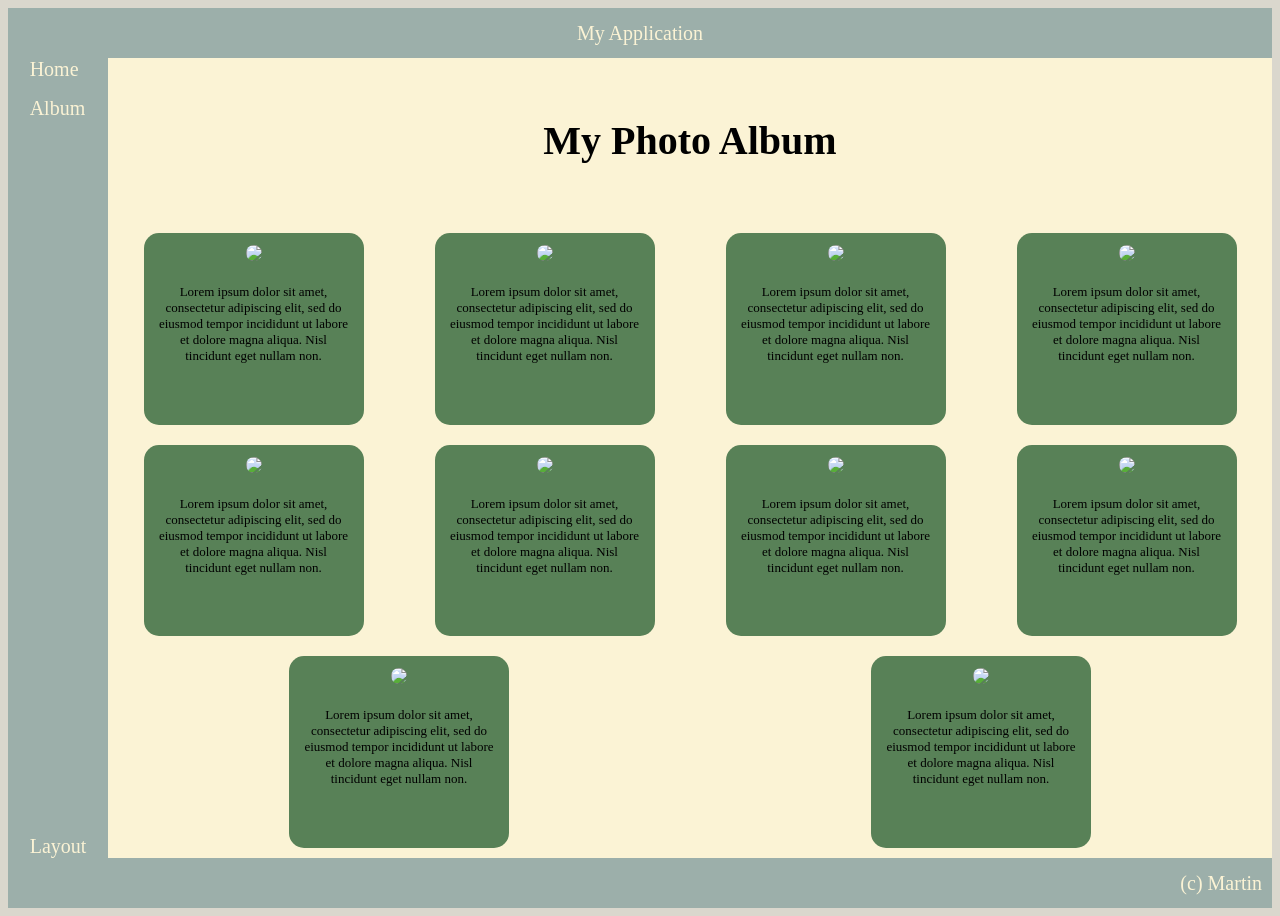
==== Playground_student/App2/images.html @ 0a5cecd1 "Merge branch 'main' into minJavaMain" ====
<!DOCTYPE html>
<html lang="en">
<head>
    <meta charset="UTF-8">
    <meta name="viewport" content="width=device-width, initial-scale=1.0">
    <title>My first application</title>

    <link rel="stylesheet" href="./assets/css/layout.css" />
    <link rel="stylesheet" href="./assets/css/images.css" />
</head>
<body>
    <div class="GridPage">
        <div class="GridItemMain">
            <h1>My Photo Album</h1>
            <div class="ImgAlbum">
            <div class="ImgItem">
                <div><img src="../img/img1.png"></div>
                <p>
                    Lorem ipsum dolor sit amet, consectetur adipiscing elit, sed do eiusmod tempor incididunt ut labore et dolore
                    magna aliqua. Nisl tincidunt eget nullam non.
                </p>
            </div>
            <div class="ImgItem">
                <div><img src="../img/img2.png"></div>
                <p>
                    Lorem ipsum dolor sit amet, consectetur adipiscing elit, sed do eiusmod tempor incididunt ut labore et dolore
                    magna aliqua. Nisl tincidunt eget nullam non.
                </p>
            </div>
            <div class="ImgItem">
                <div><img src="../img/img3.png"></div>
                <p>
                    Lorem ipsum dolor sit amet, consectetur adipiscing elit, sed do eiusmod tempor incididunt ut labore et dolore
                    magna aliqua. Nisl tincidunt eget nullam non.
                </p>
            </div>
            <div class="ImgItem">
                <div><img src="../img/img4.png"></div>
                <p>
                    Lorem ipsum dolor sit amet, consectetur adipiscing elit, sed do eiusmod tempor incididunt ut labore et dolore
                    magna aliqua. Nisl tincidunt eget nullam non.
                </p>
            </div>
            <div class="ImgItem">
                <div><img src="../img/img5.png"></div>
                <p>
                    Lorem ipsum dolor sit amet, consectetur adipiscing elit, sed do eiusmod tempor incididunt ut labore et dolore
                    magna aliqua. Nisl tincidunt eget nullam non.
                </p>
            </div>
            <div class="ImgItem">
                <div><img src="../img/img1.png"></div>
                <p>
                    Lorem ipsum dolor sit amet, consectetur adipiscing elit, sed do eiusmod tempor incididunt ut labore et dolore
                    magna aliqua. Nisl tincidunt eget nullam non.
                </p>
            </div>
            <div class="ImgItem">
                <div><img src="../img/img2.png"></div>
                <p>
                    Lorem ipsum dolor sit amet, consectetur adipiscing elit, sed do eiusmod tempor incididunt ut labore et dolore
                    magna aliqua. Nisl tincidunt eget nullam non.
                </p>
            </div>
            <div class="ImgItem">
                <div><img src="../img/img3.png"></div>
                <p>
                    Lorem ipsum dolor sit amet, consectetur adipiscing elit, sed do eiusmod tempor incididunt ut labore et dolore
                    magna aliqua. Nisl tincidunt eget nullam non.
                </p>
            </div>
            <div class="ImgItem">
                <div><img src="../img/img4.png"></div>
                <p>
                    Lorem ipsum dolor sit amet, consectetur adipiscing elit, sed do eiusmod tempor incididunt ut labore et dolore
                    magna aliqua. Nisl tincidunt eget nullam non.
                </p>
            </div>
            <div class="ImgItem">
                <div><img src="../img/img5.png"></div>
                <p>
                    Lorem ipsum dolor sit amet, consectetur adipiscing elit, sed do eiusmod tempor incididunt ut labore et dolore
                    magna aliqua. Nisl tincidunt eget nullam non.
                </p>
            </div>
            </div> 
        </div>
        <div class="GridItemSideBarLeft">
            <div class="MenuWrap">
                <a href="./about.html" class="ListItem">Home</a>
                <a href="./images.html" class="ListItem">Album</a>
                <a href="./layout.html" class="LastItem">Layout</a>
            </div>
        </div>
        <div class="GridItemHeader">My Application</div>
        <div class="GridItemFooter">(c) Martin</div>
    </div>
</body>
</html>
---- Playground_student/App2/assets/css/layout.css ----
:root
{
  color: #FBF3D5;
}

.GridPage {
    display: grid;
    height: 100vh;
  
    grid-template-columns: 100px 1fr;
    grid-template-rows: 50px 1fr 50px;
  
    grid-template-areas:
      'header header'
      'side1 main'
      'footer footer';
  }
  
.MenuWrap {
	display: flex;
	align-items: flex-start;  /* changed to align around main axis to the left */	
  flex-direction: column;	/* makes flexbox change the direction */
	width:100%;
	height:100%
}
  
.ListItem, .LastItem {
  color: #FBF3D5;
	display: flex;
	text-decoration: none;  /* removes the classic link underline */
}

.ListItem {
	margin-bottom: 1rem;		/* change to 1rem; to move to the last item to the bottom */
}

.LastItem {
	margin-top: auto;		/* change to margin-top; to move to the last item to the bottom */
}

  @media (max-width: 600px) {
    .GridPage {
      grid-template-columns: repeat(2, 1fr);
      grid-template-rows: 50px 50px 1fr 50px;
  
      grid-template-areas:
        'header header'
        'side1 side1'
        'main main'
        'footer footer';
    }

    .MenuWrap {
        flex-direction: row;	
    }
    .ListItem {
        margin-bottom: unset;
        margin-right: 1rem;
    }
    
    .LastItem {
        margin-top: unset;
        margin-left: auto;
    }
  }
  
  [class^='GridItem'] {
    display: grid;
    align-items: center;
    justify-content: center;
    font-size: 20px;
  }
  
  .GridItemHeader {
    grid-area: header;
    background:#9CAFAA;
  }
  
  .GridItemSideBarLeft {
    grid-area: side1;
    background-color:  #9CAFAA;
  }
    
  .GridItemMain {
    grid-area: main;
    background-color: #FBF3D5;
    overflow-y: scroll;
    color: black;
  }
  
  .GridItemFooter {
    grid-area: footer;
    background:#9CAFAA;
    display:flex;
    justify-content:flex-end;
    padding-right: 10px;
  }

  .ListItem:hover, .LastItem:hover {
    transform: scale(1.20);
  }
    

/*DEBUG */
/*
  [class^='GridItem'] {
    outline: 3px dashed #f90;
  }

  .GridPage {
    gap:10px;
    background-color: indigo;
  }


.MenuWrap {
	background-color: indigo;
}
*/
---- Playground_student/App2/assets/css/images.css ----
body{
  background-color: #dad7cd;
} 

h1 { 
  text-align: center;
  margin: 10px;
}
h2 { 
  text-align: end;
  margin: 10px;
}

.ImgAlbum {
    height: 100%;
    width: 100%;
    text-align: center;
    display: flex;
    flex-wrap: wrap;
    justify-content: space-around;
  }

.ImgItem {
  background-color: #588157;
  width: 200px;

  display: inline-block;
  text-align: center;
  margin: 10px;
  padding: 10px;
  border-radius: 15px;
}

.ImgAlbum img {
  max-width: 100%;
  border-radius: 10px;
}

.ImgAlbum p {
  padding: 5px;
  font-size:small;
}

/* Debugging */
/*
.ImgAlbum {
outline: 2px solid red;
}
*/
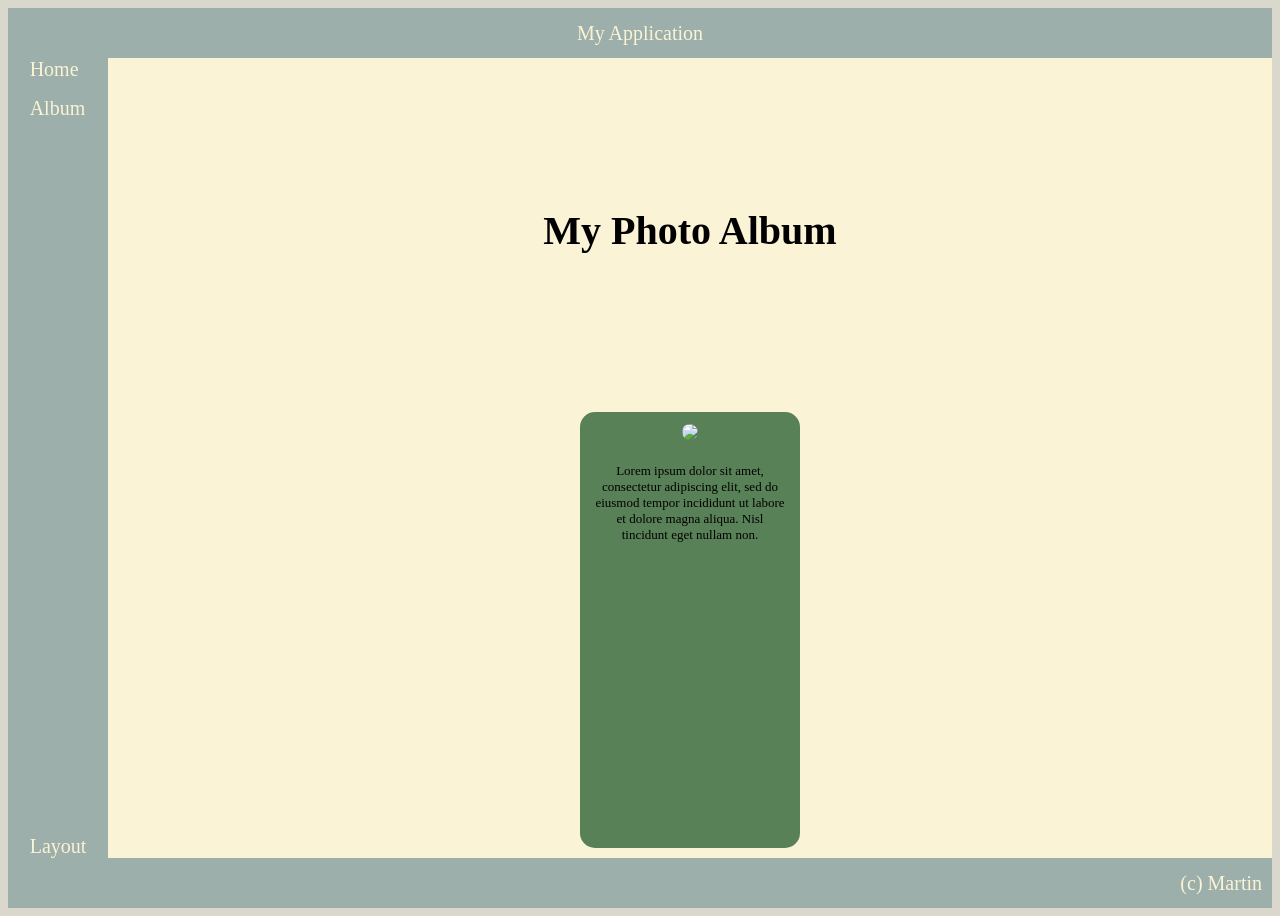
==== commit e2f926ff: "test" ====
--- a/Playground_student/App2/images.html
+++ b/Playground_student/App2/images.html
@@ -20,69 +20,6 @@
                     magna aliqua. Nisl tincidunt eget nullam non.
                 </p>
             </div>
-            <div class="ImgItem">
-                <div><img src="../img/img2.png"></div>
-                <p>
-                    Lorem ipsum dolor sit amet, consectetur adipiscing elit, sed do eiusmod tempor incididunt ut labore et dolore
-                    magna aliqua. Nisl tincidunt eget nullam non.
-                </p>
-            </div>
-            <div class="ImgItem">
-                <div><img src="../img/img3.png"></div>
-                <p>
-                    Lorem ipsum dolor sit amet, consectetur adipiscing elit, sed do eiusmod tempor incididunt ut labore et dolore
-                    magna aliqua. Nisl tincidunt eget nullam non.
-                </p>
-            </div>
-            <div class="ImgItem">
-                <div><img src="../img/img4.png"></div>
-                <p>
-                    Lorem ipsum dolor sit amet, consectetur adipiscing elit, sed do eiusmod tempor incididunt ut labore et dolore
-                    magna aliqua. Nisl tincidunt eget nullam non.
-                </p>
-            </div>
-            <div class="ImgItem">
-                <div><img src="../img/img5.png"></div>
-                <p>
-                    Lorem ipsum dolor sit amet, consectetur adipiscing elit, sed do eiusmod tempor incididunt ut labore et dolore
-                    magna aliqua. Nisl tincidunt eget nullam non.
-                </p>
-            </div>
-            <div class="ImgItem">
-                <div><img src="../img/img1.png"></div>
-                <p>
-                    Lorem ipsum dolor sit amet, consectetur adipiscing elit, sed do eiusmod tempor incididunt ut labore et dolore
-                    magna aliqua. Nisl tincidunt eget nullam non.
-                </p>
-            </div>
-            <div class="ImgItem">
-                <div><img src="../img/img2.png"></div>
-                <p>
-                    Lorem ipsum dolor sit amet, consectetur adipiscing elit, sed do eiusmod tempor incididunt ut labore et dolore
-                    magna aliqua. Nisl tincidunt eget nullam non.
-                </p>
-            </div>
-            <div class="ImgItem">
-                <div><img src="../img/img3.png"></div>
-                <p>
-                    Lorem ipsum dolor sit amet, consectetur adipiscing elit, sed do eiusmod tempor incididunt ut labore et dolore
-                    magna aliqua. Nisl tincidunt eget nullam non.
-                </p>
-            </div>
-            <div class="ImgItem">
-                <div><img src="../img/img4.png"></div>
-                <p>
-                    Lorem ipsum dolor sit amet, consectetur adipiscing elit, sed do eiusmod tempor incididunt ut labore et dolore
-                    magna aliqua. Nisl tincidunt eget nullam non.
-                </p>
-            </div>
-            <div class="ImgItem">
-                <div><img src="../img/img5.png"></div>
-                <p>
-                    Lorem ipsum dolor sit amet, consectetur adipiscing elit, sed do eiusmod tempor incididunt ut labore et dolore
-                    magna aliqua. Nisl tincidunt eget nullam non.
-                </p>
-            </div>
             </div> 
         </div>
         <div class="GridItemSideBarLeft">
@@ -95,5 +32,7 @@
         <div class="GridItemHeader">My Application</div>
         <div class="GridItemFooter">(c) Martin</div>
     </div>
+    <script src="../App2/assets/css/JS/images.js" type="module"></script>
 </body>
+
 </html>
